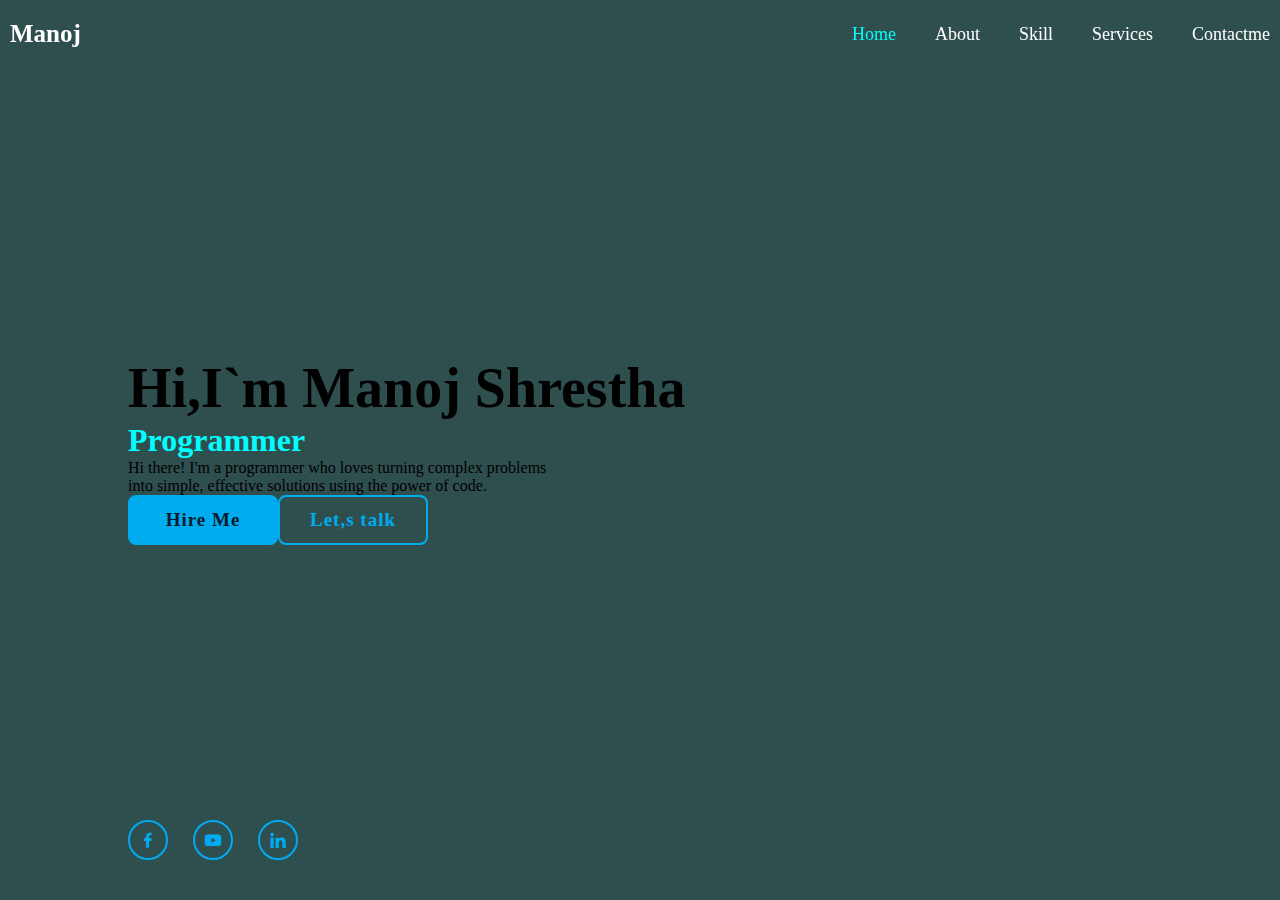
==== index.html @ 0a02acf7 "first commit" ====
<!DOCTYPE html>
<html lang="en">
<head>
    <meta charset="UTF-8">
    <meta http-equiv="X-UA-Compatible" content="IE=edge">
    <meta name="viewport" content="width=device-width, initial-scale=1.0">
    <title>PORTFOLIO</title>
    <link rel="stylesheet" href="style.css">
    <link href='https://unpkg.com/boxicons@2.1.4/css/boxicons.min.css' rel='stylesheet'>

</head>
<body>
    <header class="header">
        <a href="#" class="logo">Manoj</a>
        <nav class="navbar">
          
              <a href="#" class="active">Home</a>
              <a href="about.html">About</a>
              <a href="#">Skill</a>
              <a href="#">Services</a>
              <a href="#">Contactme</a>
        </nav>
    </header>
    <section class="home">
        <div class="home-content">
            <h1>Hi,I`m Manoj Shrestha</h1>
            <h3>Programmer</h3>
            <p>Hi there! I'm a programmer who loves turning complex problems<br> into simple, effective solutions using the power of code.</p>
            <div class="btn-box">
                <a href="#">Hire Me</a>
                    <a href="#">Let,s talk</a>
            </div>
        </div>
        <div class="home-sci">
            <a href="#"><i class='bx bxl-facebook'></i></a>
            <a href="#"><i class='bx bxl-youtube'></i></a>
            <a href="#"><i class='bx bxl-linkedin'></i></a> 
        </div>
        </section>




   
    
</body>
</html>
---- style.css ----
*{
    margin: 0;
    padding: 0;
    box-sizing: border-box;
    
}
body{
    background:#2f4f4f;
}
.header{
    position: fixed;
    top: 0;
    left: 0;
    width: 100%;
    padding: 20px 10px;
    background:transparent;
    display: flex;
    justify-content: space-between;
    align-items: center;
    z-index: 100;
}
.logo{
    font-size: 25px;
    color: white;
    text-decoration: none;
    font-weight: 600;
   
}
.navbar a {
font-size: 18px;
color: white;
text-decoration: none;
font-weight: 500;
margin-left: 35px;
transition: .3s;

}
.navbar a:hover,
.navbar a.active {
    color: aqua;
}
.home{
    display: flex;
    height: 100vh;
    align-items: center;
    padding: 0 10%;

}
.home-content{
max-width: 600px;
}
.home-content h1{
    font-size:56px ;
    font-weight: 700;
    line-height: 1.2;
}
.home-content h3{
    font-size: 32px;
    font-weight: 700;
    color: aqua;
}
.home-content p {
    font-size: 16px;
}  

.home-content .btn-box{
    display: flex;
    justify-content:space-between\ ;
    width: 345px;
    height: 50px;


}
.btn-box a{
    position: relative;
    display: inline-flex;
    justify-content: center;
    align-items: center;
    width: 150px;
    height: 100%;
    background: #00abf0;
    border:2px solid #00abf0;
    border-radius: 8px;
    font-size: 19px;
    color: #081b29;
    text-decoration:none;
    font-weight: 600;
    letter-spacing: 1px;
    z-index: 1;
    overflow: hidden;
    transition: -5s;
}
.btn-box a:hover{
    color: #00abf0;
}

.btn-box a:nth-child(2) {
    background: transparent;
    color: #00abf0;

}
.btn-box a:nth-child(2)::before{
    background: #00abf0;
}

.btn-box a:nth-child(2):hover{
    color: #081b29;
}

.btn-box a::before {
    content: '';
    position: absolute;
    top: 0;
    left: 0;
    width: 0;
    height: 100%;
    background:#081b29;
    z-index: -1;
    transition: -5s;
}
.btn-box a:hover::before {
    width: 100%;
}

.home-sci {
    position: absolute;
    bottom: 40px;
    width: 170px;
    display: flex;
    justify-content: space-between;
}
.home-sci a{
    position: relative;
    display: inline-flex;
    justify-content: center;
    align-items: center;
    width: 40px;
    height: 40px;
    background: transparent;
    border: 2px solid #00abf0;
    border-radius: 50%;
    font-size: 20px;
    color: #00abf0;
    text-decoration: none;

}
.mart h1{
    color: tomato;
    font-family: 'Courier New', Courier, monospace;
    font-style: italic;
    font-weight: 100;
    text-align: center;
}
.mart h2  {
    color: bisque;
    font-family: 'Times New Roman', Times, serif;
    font-size: 20px;
    margin: 20px;
}
.mart p{
    color: aquamarine;
    font-style: italic;
    font-weight: 200;

}
.mart1 h2{
    color: cornflowerblue;
    font-size: xx-large;
}
.mart1 li{
    color: beige;
}
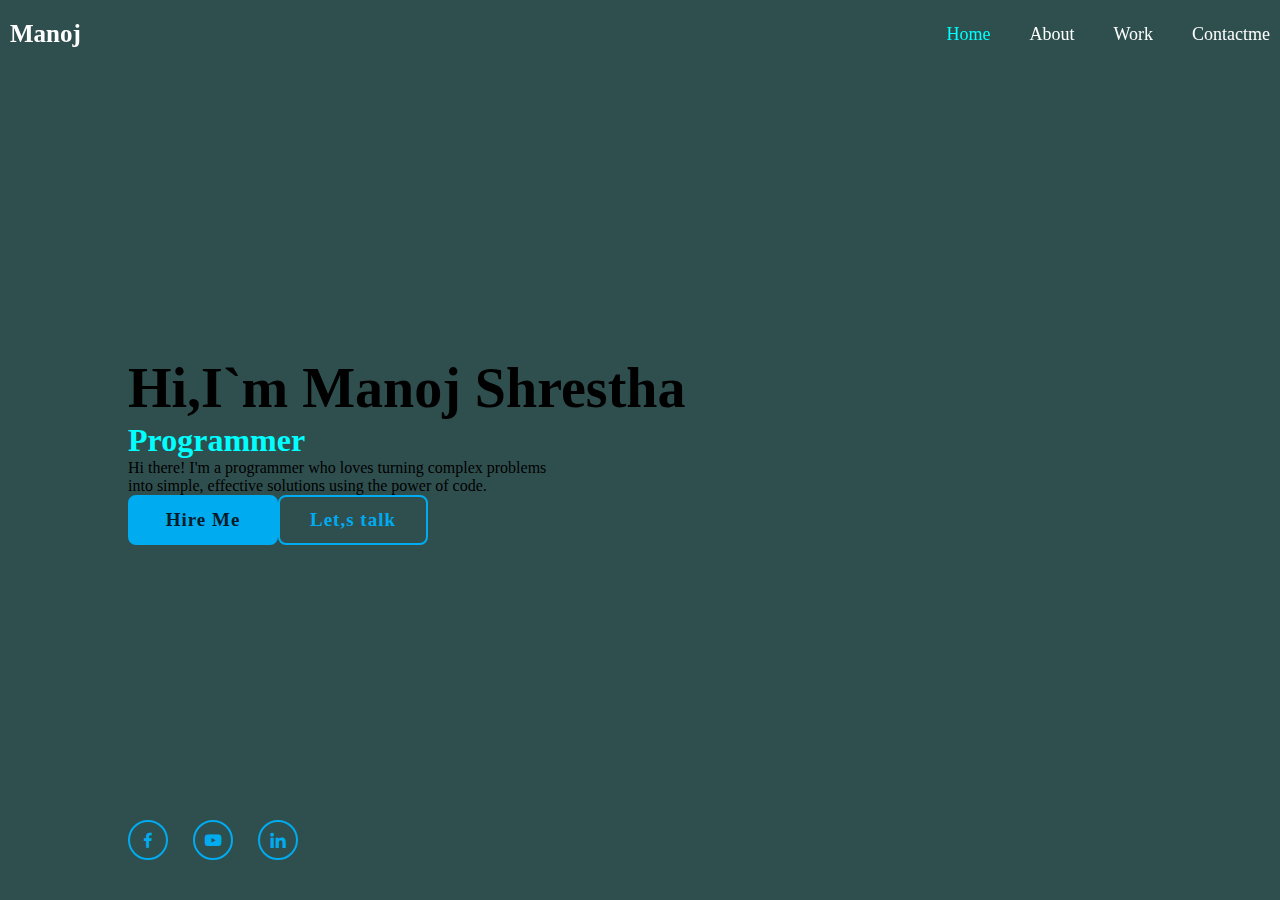
==== commit eafc12f2: "added work" ====
--- a/index.html
+++ b/index.html
@@ -16,8 +16,7 @@
           
               <a href="#" class="active">Home</a>
               <a href="about.html">About</a>
-              <a href="#">Skill</a>
-              <a href="#">Services</a>
+              <a href="work.html">Work</a>
               <a href="#">Contactme</a>
         </nav>
     </header>
--- a/style.css
+++ b/style.css
@@ -169,4 +169,35 @@
 }
 .mart1 li{
     color: beige;
-}+}
+.list > ol > li > a{
+    color: seashell;
+    margin: 20px;
+    padding: 20px;
+}
+
+.work p{
+    color: blanchedalmond;
+    margin: 20px;
+    
+}
+.work h1{
+    font-size: 50px;
+    color: aqua;
+    text-align: center;
+    font-style: italic;
+    font-weight: 100;
+
+}
+@media(max-width:400px){
+ .navbar a {
+        width: 100%;
+        color: red;
+        font-size: 16px;
+        display: flex;
+       
+    }
+}
+
+   
+    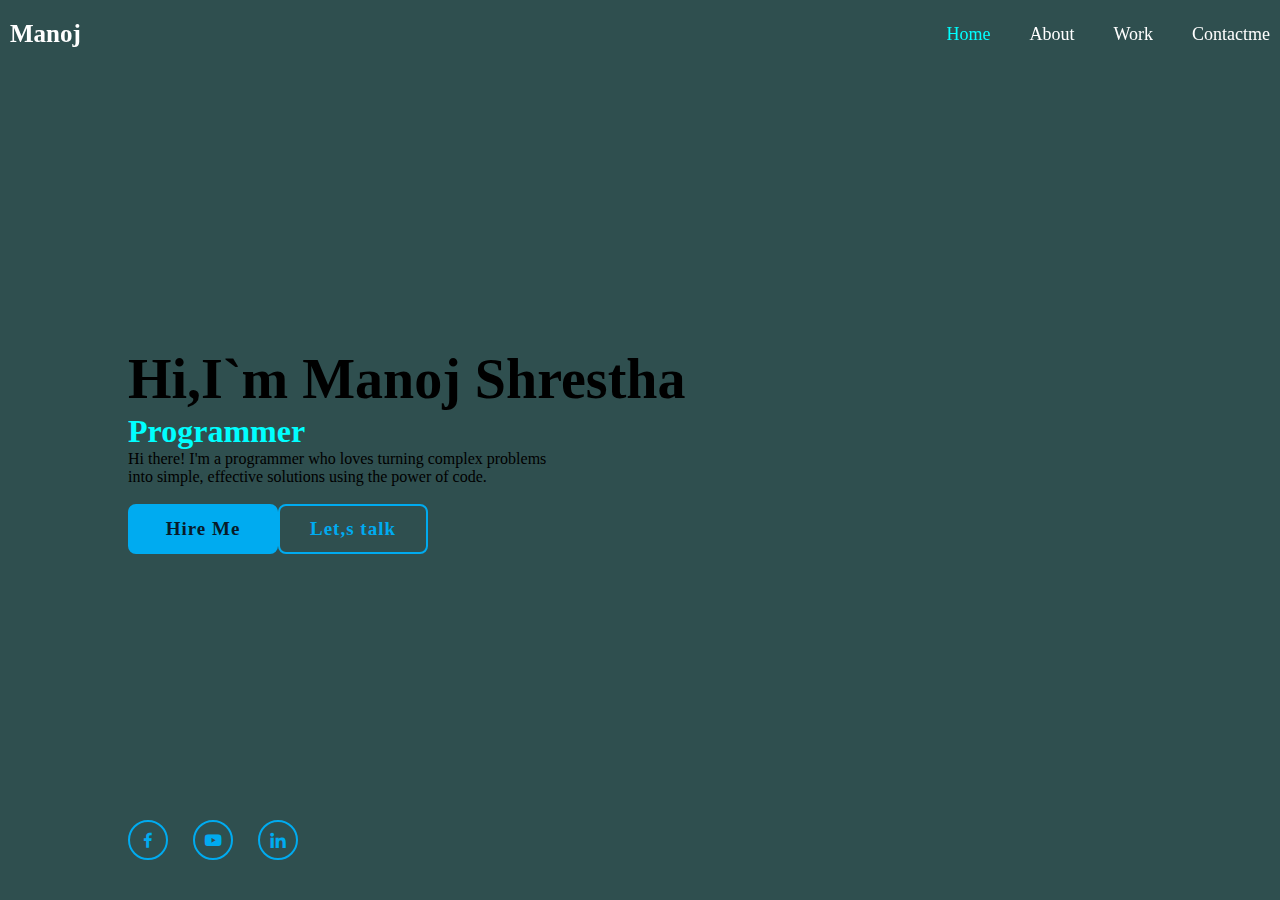
==== commit 9d1fdb24: "files modified" ====
--- a/index.html
+++ b/index.html
@@ -9,7 +9,7 @@
     <link href='https://unpkg.com/boxicons@2.1.4/css/boxicons.min.css' rel='stylesheet'>
 
 </head>
-<body>
+<body onload="alert('Welcome to my page')">
     <header class="header">
         <a href="#" class="logo">Manoj</a>
         <nav class="navbar">
@@ -24,7 +24,7 @@
         <div class="home-content">
             <h1>Hi,I`m Manoj Shrestha</h1>
             <h3>Programmer</h3>
-            <p>Hi there! I'm a programmer who loves turning complex problems<br> into simple, effective solutions using the power of code.</p>
+            <p>Hi there! I'm a programmer who loves turning complex problems<br> into simple, effective solutions using the power of code.</p><br>
             <div class="btn-box">
                 <a href="#">Hire Me</a>
                     <a href="#">Let,s talk</a>
--- a/style.css
+++ b/style.css
@@ -193,11 +193,49 @@
  .navbar a {
         width: 100%;
         color: red;
-        font-size: 16px;
+        font-size: 12px;
         display: flex;
        
     }
 }
-
-   
-    +.demo h1{
+    color:aquamarine;
+    font-size: 50px;
+    margin-left: 10px;
+}
+.demo p{
+    color: aliceblue;
+    font-size: 20px;
+    margin-left: 10px;
+}
+
+.demo1 h2{
+    color:mediumspringgreen;
+    font-size: 50px;
+    margin-left: 10px;
+}
+.demo1 p{
+    color: aliceblue;
+    font-size: 20px;
+    margin-left: 10px;
+}
+.demo2 h2{
+    color:aquamarine;
+    font-size: 50px;
+    margin-left: 10px;
+}
+.demo2 p{
+    color: aliceblue;
+    font-size: 20px;
+    margin-left: 10px;
+}
+.demo3 h2{
+    color:aquamarine;
+    font-size: 50px;
+    margin-left: 10px;
+}
+.demo3 p{
+    color: aliceblue;
+    font-size: 20px;
+    margin-left: 10px;
+}
